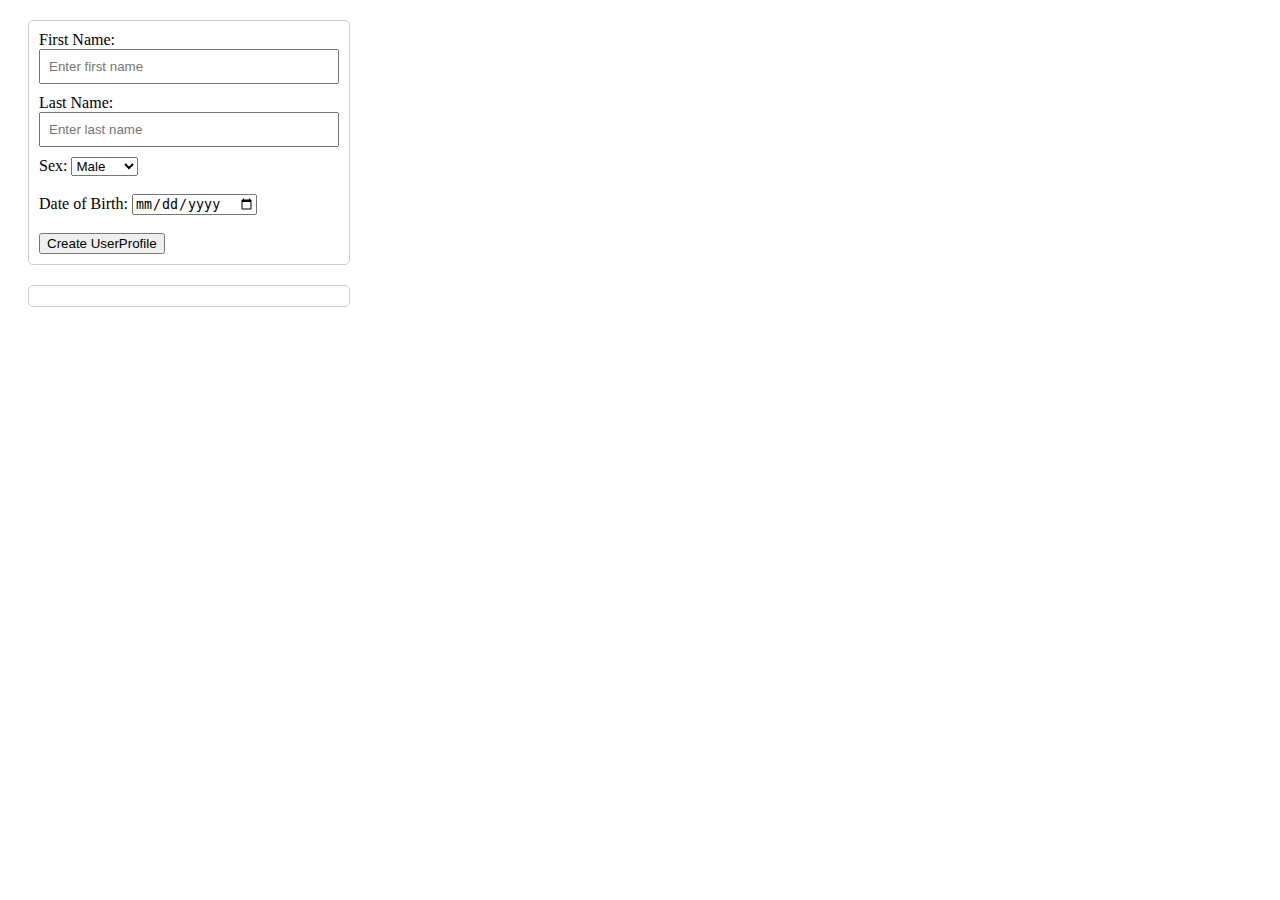
==== user_profile_form.html @ 33539044 "Created an array to hold user profiles. Form reset. HTML include js file." ====
<!DOCTYPE html>
<html lang = "en" >
<head >
    <meta charset = "UTF-8" >
    <title >SBA 316 DOM</title >
    <link rel = "stylesheet" href = "css/form_styles.css" >
</head >
<body >
<header id = "User Profile" ></header >
<main >
    <form id = "user_profile_form" >
        <div id = "user_profile_container" >
            <label for = "user_first_name" >First Name: </label >
            <input type = "text"
                   placeholder = "Enter first name"
                   required
                   id = "user_first_name"
                   name = "user_first_name" >
            <label for = "user_last_name" >Last Name: </label >
            <input type = "text"
                   placeholder = "Enter last name"
                   required
                   id = "user_last_name"
                   name = "user_last_name" >
            <label for = "user_sex" >Sex: </label >
            <select required
                    id = "user_sex"
                    name = "user_sex" >
                <option value = "Male" >Male</option >
                <option value = "Female" >Female</option >
                <option value = "Other" >Other</option >
            </select >
            <br ><br >
            <label for = "user_dob" >Date of Birth: </label >
            <input type = "date"
                   required
                   id = "user_dob"
                   name = "user_dob" >
        </div >
        <br >
        <button type = "button" id = "create_user_profile" >Create UserProfile</button >
    </form >

    <form >
        <fieldset id = "show_user_profile" >
            <legend ></legend >
            <div >
                <label >First Name:</label > <span id = "show_user_first_name" ></span >
            </div >
            <div >
                <label >Last Name:</label > <span id = "show_user_last_name" ></span >
            </div >
            <div >
                <label >Sex:</label > <span id = "show_user_sex" ></span >
            </div >
            <div >
                <label >DOB:</label > <span id = "show_user_dob" ></span >
            </div >
        </fieldset >
    </form >
</main >

<script src = "js/Profile.js" ></script >
</body >
</html >
---- css/form_styles.css ----
form {
    margin: 20px;
    padding: 10px;
    border: 1px solid #ccc;
    border-radius: 5px;
    width: 300px;
}

input[type="text"], input[type="email"] {
    width: 100%;
    padding: 8px;
    margin-bottom: 10px;
    box-sizing: border-box;
}

input[type="submit"] {
    padding: 8px 16px;
}
fieldset {
    display: none;
}
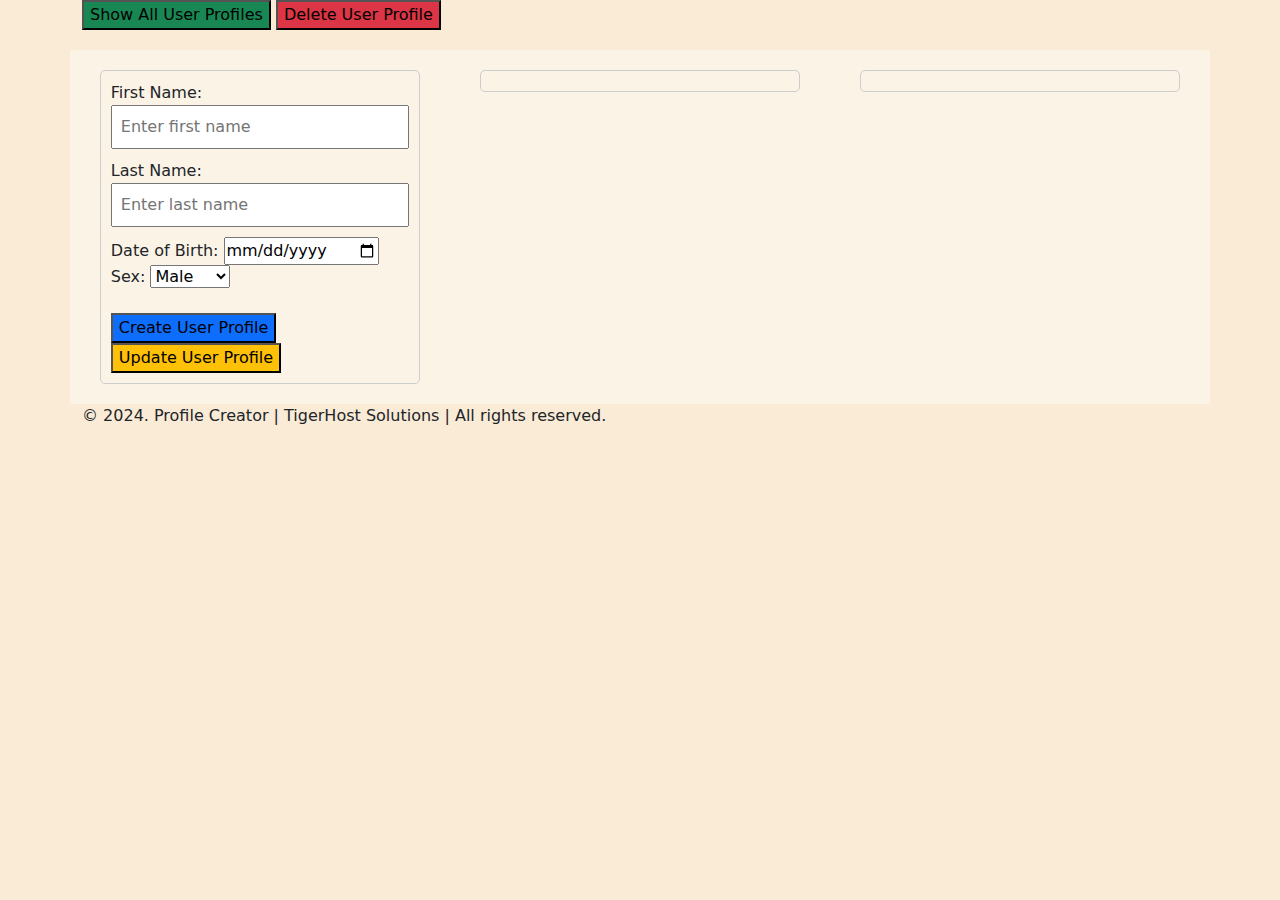
==== commit 36886fc6: "updates" ====
--- a/user_profile_form.html
+++ b/user_profile_form.html
@@ -3,63 +3,116 @@
 <head >
     <meta charset = "UTF-8" >
     <title >SBA 316 DOM</title >
+    <link rel = "stylesheet" href = "https://cdn.jsdelivr.net/npm/bootstrap@5.3.3/dist/css/bootstrap.min.css" >
     <link rel = "stylesheet" href = "css/form_styles.css" >
 </head >
-<body >
-<header id = "User Profile" ></header >
-<main >
-    <form id = "user_profile_form" >
-        <div id = "user_profile_container" >
-            <label for = "user_first_name" >First Name: </label >
-            <input type = "text"
-                   placeholder = "Enter first name"
-                   required
-                   id = "user_first_name"
-                   name = "user_first_name" >
-            <label for = "user_last_name" >Last Name: </label >
-            <input type = "text"
-                   placeholder = "Enter last name"
-                   required
-                   id = "user_last_name"
-                   name = "user_last_name" >
-            <label for = "user_sex" >Sex: </label >
-            <select required
-                    id = "user_sex"
-                    name = "user_sex" >
-                <option value = "Male" >Male</option >
-                <option value = "Female" >Female</option >
-                <option value = "Other" >Other</option >
-            </select >
-            <br ><br >
-            <label for = "user_dob" >Date of Birth: </label >
-            <input type = "date"
-                   required
-                   id = "user_dob"
-                   name = "user_dob" >
+<body class = "container" >
+<div class = "row" >
+    <header id = "User Profile" class = "col-12" >
+        <button id = "get_user_profiles_button" class = "bg-success" >Show All User Profiles</button >
+        <button id = "delete_user_profiles_button" class = "bg-danger" >Delete User Profile</button >
+    </header >
+</div >
+<div class = "row" >
+    <main class = "col-12" >
+        <div class = "row" >
+            <div class = "col-4" >
+                <form id = "create_user_profile_form" >
+                    <div id = "create_user_profile_container" >
+                        <label for = "user_first_name" >First Name: </label >
+                        <input type = "text"
+                               placeholder = "Enter first name"
+                               required
+                               id = "user_first_name"
+                               name = "user_first_name" >
+                        <label for = "user_last_name" >Last Name: </label >
+                        <input type = "text"
+                               placeholder = "Enter last name"
+                               required
+                               id = "user_last_name"
+                               name = "user_last_name" >
+                        <label for = "user_dob" >Date of Birth: </label >
+                        <input type = "date"
+                               required
+                               id = "user_dob"
+                               name = "user_dob" >
+                        <label for = "user_sex" >Sex: </label >
+                        <select required
+                                id = "user_sex"
+                                name = "user_sex" >
+                            <option value = "Male" >Male</option >
+                            <option value = "Female" >Female</option >
+                            <option value = "Other" >Other</option >
+                        </select >
+                    </div >
+                    <br >
+                    <button id = "create_user_profiles_button" class = "bg-primary" >Create User Profile</button >
+                    <button id = "update_user_profiles_button" class = "bg-warning" >Update User Profile</button >
+                </form >
+            </div >
+
+            <div class = "col-4" >
+                <form id = "show_user_profile_form" >
+                    <fieldset id = "show_user_profile" >
+                        <legend ></legend >
+                        <div >
+                            <label >First Name:</label >
+                            <span id = "show_user_first_name" ></span >
+                        </div >
+                        <div >
+                            <label >Last Name:</label >
+                            <span id = "show_user_last_name" ></span >
+                        </div >
+                        <div >
+                            <label >Sex:</label >
+                            <span id = "show_user_sex" ></span >
+                        </div >
+                        <div >
+                            <label >DOB:</label >
+                            <span id = "show_user_dob" ></span >
+                        </div >
+                    </fieldset >
+                </form >
+            </div >
+
+            <div class = "col-4" >
+                <form >
+                    <template id = "profile_template" >
+                        <div >
+                            <label >First Name:</label >
+                            <span class = "first_name" ></span >
+                        </div >
+                        <div >
+                            <label >Last Name:</label >
+                            <span class = "last_name" ></span >
+                        </div >
+                        <div >
+                            <label >Sex:</label >
+                            <span class = "sex" ></span >
+                        </div >
+                        <div >
+                            <label >DOB:</label >
+                            <span class = "dob" ></span >
+                        </div >
+                    </template >
+
+                    <div id = "profiles_container" ></div >
+                </form >
+            </div >
         </div >
-        <br >
-        <button type = "button" id = "create_user_profile" >Create UserProfile</button >
-    </form >
+    </main >
+</div >
+<div class = "row" >
+    <footer class = "col-12" >
+        &copy; 2024. Profile Creator | TigerHost Solutions | All rights reserved.
+    </footer >
+</div >
 
-    <form >
-        <fieldset id = "show_user_profile" >
-            <legend ></legend >
-            <div >
-                <label >First Name:</label > <span id = "show_user_first_name" ></span >
-            </div >
-            <div >
-                <label >Last Name:</label > <span id = "show_user_last_name" ></span >
-            </div >
-            <div >
-                <label >Sex:</label > <span id = "show_user_sex" ></span >
-            </div >
-            <div >
-                <label >DOB:</label > <span id = "show_user_dob" ></span >
-            </div >
-        </fieldset >
-    </form >
-</main >
+<script src = "https://cdn.jsdelivr.net/npm/bootstrap@5.3.3/dist/js/bootstrap.bundle.min.js"
+        integrity = "sha384-YvpcrYf0tY3lHB60NNkmXc5s9fDVZLESaAA55NDzOxhy9GkcIdslK1eN7N6jIeHz"
+        crossorigin = "anonymous" ></script >
 
 <script src = "js/Profile.js" ></script >
+
 </body >
 </html >--- a/css/form_styles.css
+++ b/css/form_styles.css
@@ -1,9 +1,9 @@
 form {
-    margin: 20px;
+    margin: 20px auto;
     padding: 10px;
     border: 1px solid #ccc;
     border-radius: 5px;
-    width: 300px;
+    width: 90%;
 }
 
 input[type="text"], input[type="email"] {
@@ -18,4 +18,19 @@
 }
 fieldset {
     display: none;
+}
+
+body {
+    background-color: antiquewhite;
+    background-image: url('/images/red-clouds.jpeg');
+    background-repeat: no-repeat;
+    background-size: cover;
+}
+
+main {
+    background-color: rgba(255,255,255,.4);
+}
+
+header, footer {
+    margin: 20px auto;
 }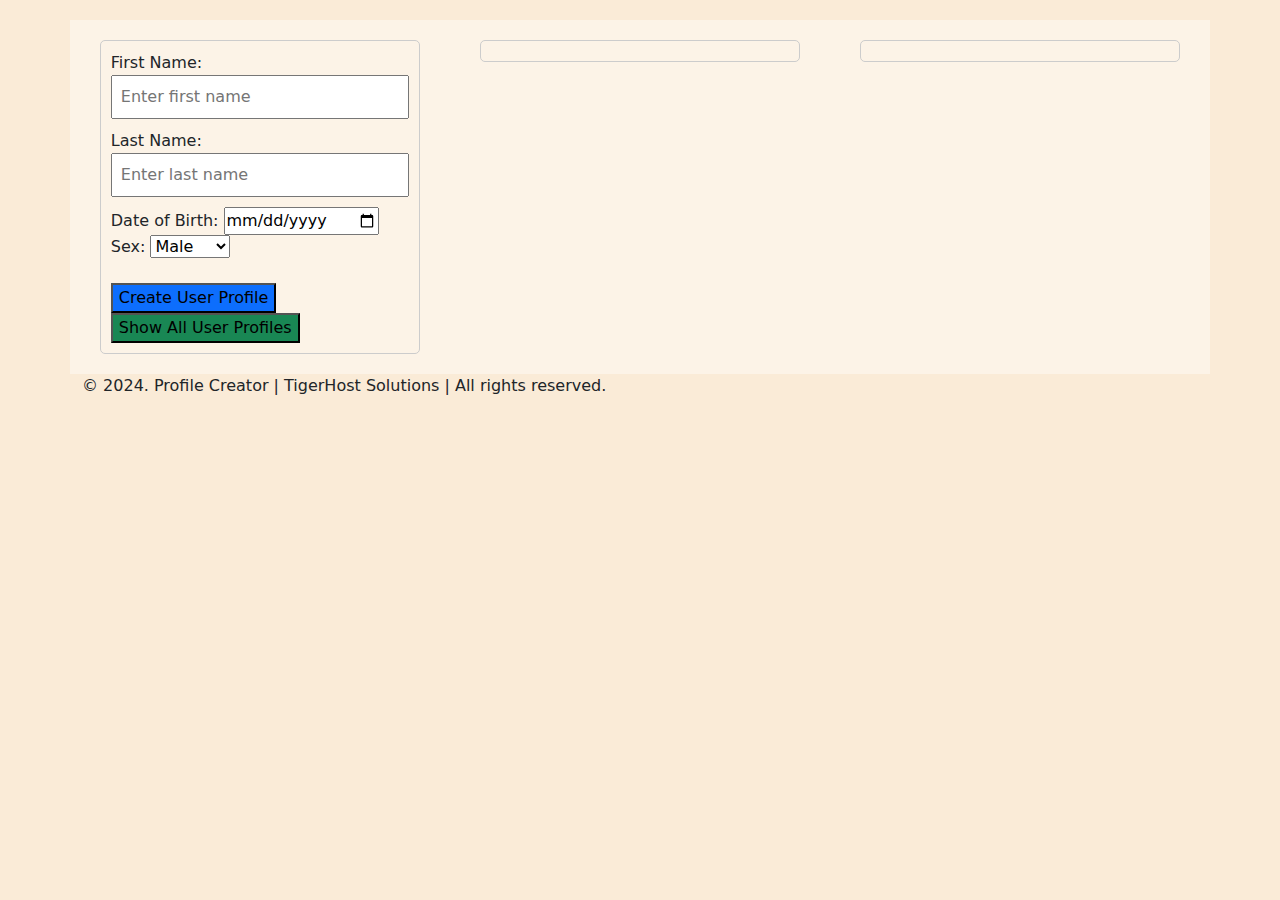
==== commit f7c0e03c: "Added enhance form validation, localStorage" ====
--- a/user_profile_form.html
+++ b/user_profile_form.html
@@ -9,8 +9,7 @@
 <body class = "container" >
 <div class = "row" >
     <header id = "User Profile" class = "col-12" >
-        <button id = "get_user_profiles_button" class = "bg-success" >Show All User Profiles</button >
-        <button id = "delete_user_profiles_button" class = "bg-danger" >Delete User Profile</button >
+        <!--        <button id = "delete_user_profiles_button" class = "bg-danger" >Delete User Profile</button >-->
     </header >
 </div >
 <div class = "row" >
@@ -47,7 +46,9 @@
                     </div >
                     <br >
                     <button id = "create_user_profiles_button" class = "bg-primary" >Create User Profile</button >
-                    <button id = "update_user_profiles_button" class = "bg-warning" >Update User Profile</button >
+                    <button id = "get_user_profiles_button" class = "bg-success" >Show All User Profiles</button >
+                    <!--
+                    <button id = "update_user_profiles_button" class = "bg-warning" >Update User Profile</button >-->
                 </form >
             </div >
 
